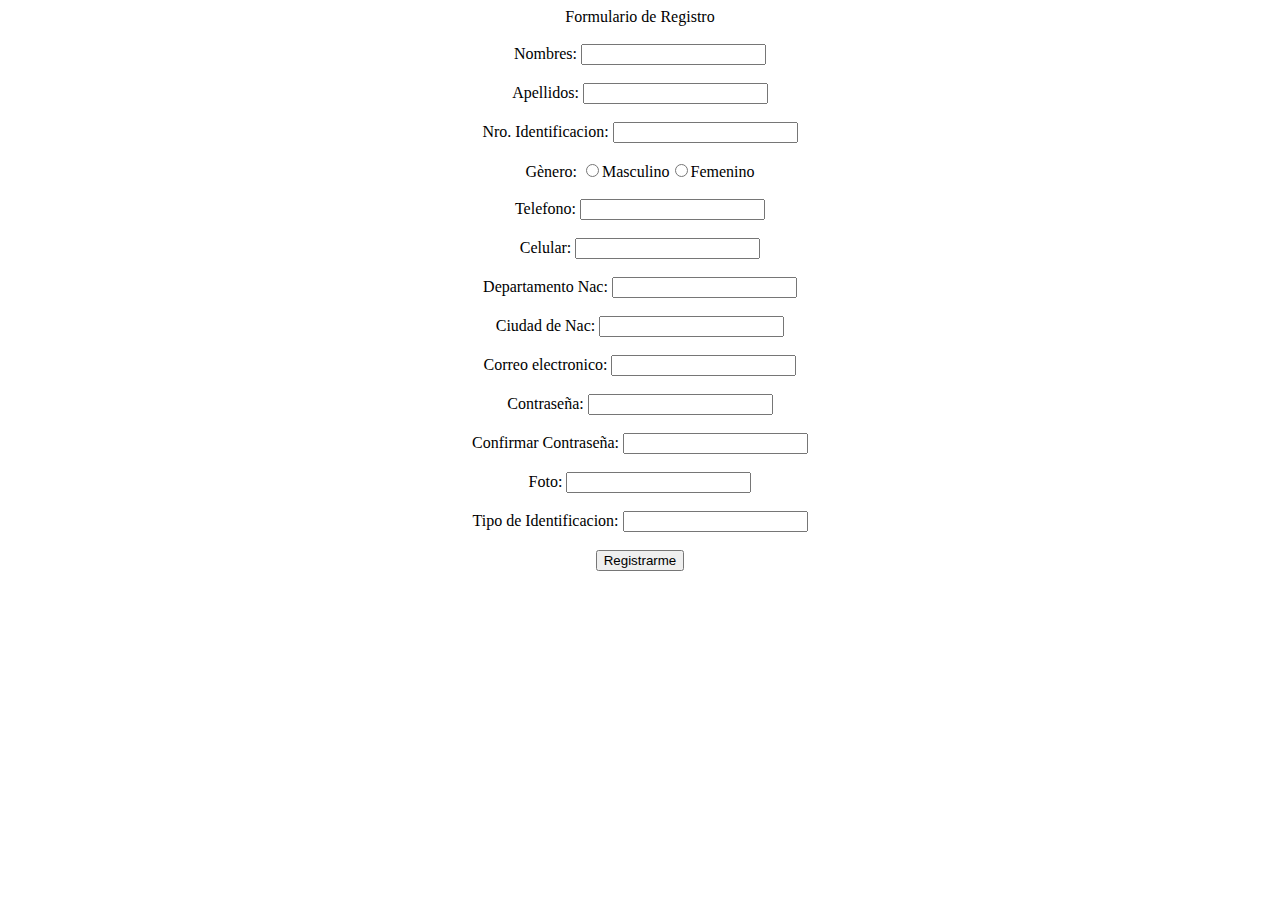
==== signup.html @ 47d25839 "post y get" ====
<!DOCTYPE html>
<html lang="en">
<head>
    <meta charset="UTF-8">
    <meta name="viewport" content="width=device-width, initial-scale=1.0">
    <meta http-equiv="X-UA-Compatible" content="ie=edge">
    <title>Formulario de Registro</title>
</head>
<body>
    <center>
            <form action="">
                <div>
                        <label for="">Formulario de Registro</label><br><br>
                        <label for="">Nombres:</label>  <input type="text" name="names"><br><br>
                        <label for=""> Apellidos: </label><input type="text" name="lastname"><br><br>
                        <label for="">Nro. Identificacion:</label> <input type="text" name="id_number"><br><br>
                        <label for="" >Gènero: </label> <input type="radio" name="male">Masculino<input type="radio" name="femmale">Femenino<br><br>
                         <label for="">Telefono:</label> <input type="text" name="telephone"><br><br>
                         <label for="">Celular: </label> <input type="text" name="phone"><br><br>
                         <label for="">Departamento Nac:</label> <input type="text" name="dpt"><br><br>
                         <label for="">Ciudad de Nac:</label> <input type="text" name="city"><br><br>
                         <label for="">Correo electronico:</label> <input type="text" name="email"><br><br>
                         <label for="">Contraseña:</label> <input type="password" name="pass"><br><br>
                         <label for="">Confirmar Contraseña:</label> <input type="password" name="pass2"><br><br>
                         <label for="">Foto: </label><input type="text" name="photo"><br><br>
                         <label for="">Tipo de Identificacion: </label> <input type="text" name="type_id"><br><br>
                         <input type="submit" value="Registrarme">
                </div>
                   
            </form>
    </center>
    
    
    
</body>
</html>
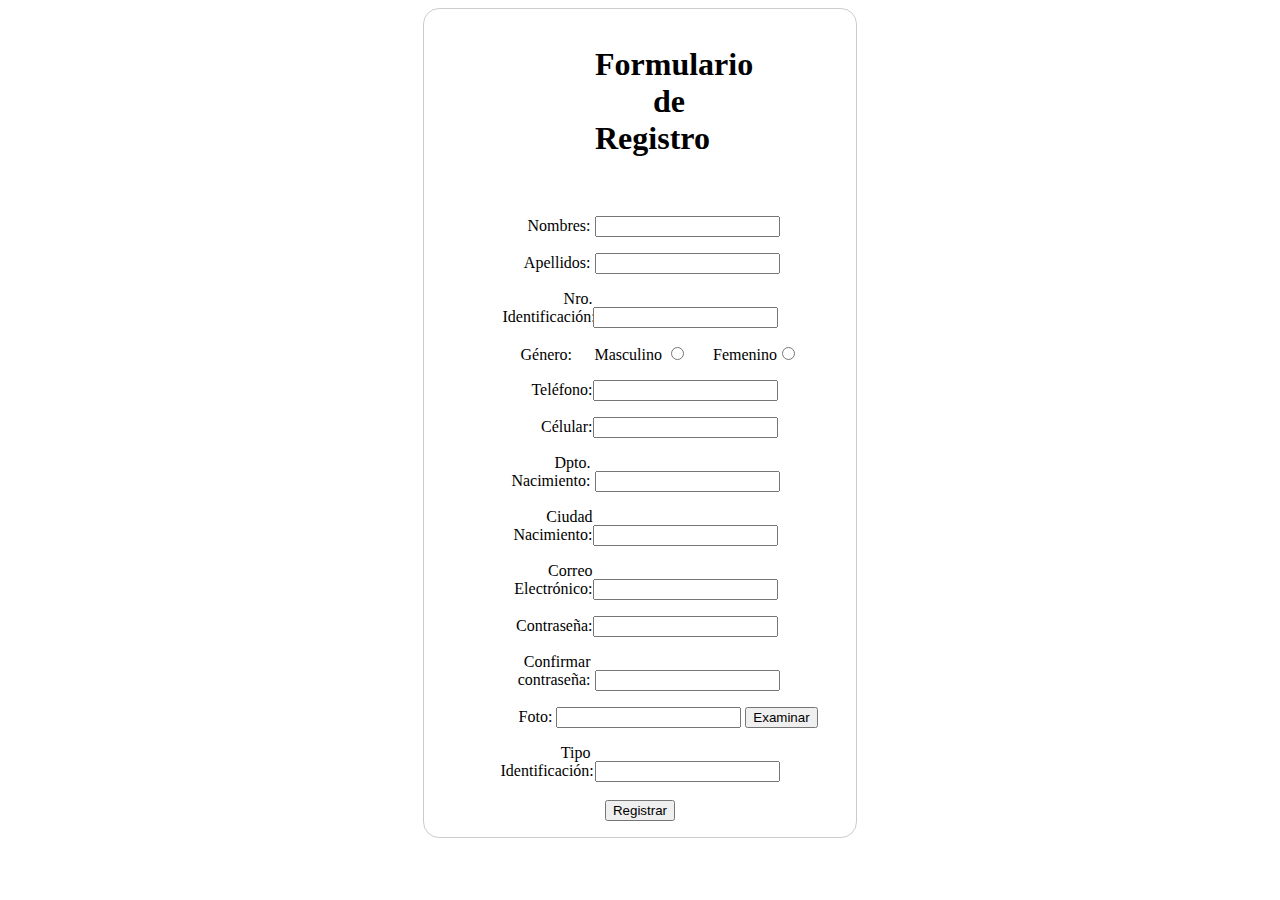
==== commit cc70d063: "new form" ====
--- a/signup.html
+++ b/signup.html
@@ -4,33 +4,62 @@
     <meta charset="UTF-8">
     <meta name="viewport" content="width=device-width, initial-scale=1.0">
     <meta http-equiv="X-UA-Compatible" content="ie=edge">
+    <link rel="stylesheet" href="styles.css">
     <title>Formulario de Registro</title>
 </head>
 <body>
-    <center>
-            <form action="">
+    <form action="#" name="form1" method="POST">
+        <center>
+            <h1>
+                    <b><label for="">Formulario de Registro</label></b> <br><br>
+            </h1>
+                
                 <div>
-                        <label for="">Formulario de Registro</label><br><br>
-                        <label for="">Nombres:</label>  <input type="text" name="names"><br><br>
-                        <label for=""> Apellidos: </label><input type="text" name="lastname"><br><br>
-                        <label for="">Nro. Identificacion:</label> <input type="text" name="id_number"><br><br>
-                        <label for="" >Gènero: </label> <input type="radio" name="male">Masculino<input type="radio" name="femmale">Femenino<br><br>
-                         <label for="">Telefono:</label> <input type="text" name="telephone"><br><br>
-                         <label for="">Celular: </label> <input type="text" name="phone"><br><br>
-                         <label for="">Departamento Nac:</label> <input type="text" name="dpt"><br><br>
-                         <label for="">Ciudad de Nac:</label> <input type="text" name="city"><br><br>
-                         <label for="">Correo electronico:</label> <input type="text" name="email"><br><br>
-                         <label for="">Contraseña:</label> <input type="password" name="pass"><br><br>
-                         <label for="">Confirmar Contraseña:</label> <input type="password" name="pass2"><br><br>
-                         <label for="">Foto: </label><input type="text" name="photo"><br><br>
-                         <label for="">Tipo de Identificacion: </label> <input type="text" name="type_id"><br><br>
-                         <input type="submit" value="Registrarme">
+                    <label for="">Nombres: </label> <input type="text" name="nameuser">
                 </div>
-                   
-            </form>
-    </center>
-    
-    
-    
+                <div>
+                    <label for="">Apellidos: </label> <input type="text" name="lastnameuser">
+                </div>
+                
+                <div>
+                    <label for="">Nro. Identificación: </label><input type="text" name="iduser">
+                </div>
+                
+                <div>
+                    <label for="">Género: </label><label for="">Masculino</label> <input type="radio" name="maleuser"><label for="">Femenino</label><input type="radio" name="femaleuser">
+                </div>
+                <div>
+                    <label for="">Teléfono: </label><input type="text" name="phoneuser">
+                </div>
+                <div>
+                    <label for="">Célular: </label><input type="text" name="phoneuser_2">
+                </div>
+                <div>
+                    <label for="">Dpto. Nacimiento: </label>
+                    <input type="text" name="placebornuser" onkeypress="number">
+                </div>
+                <div>
+                    <label for="">Ciudad Nacimiento: </label><input type="text" name="cityuser">
+                </div>
+                <div>
+                    <label for="">Correo Electrónico: </label><input type="text" name="emailuser">
+                </div>
+                <div>
+                    <label for="">Contraseña: </label><input type="password" name="passuser">
+                </div>
+                <div>
+                    <label for="">Confirmar contraseña: </label> <input type="text" name="passuser_2">
+                </div>
+                <div>
+                    <label for="">Foto: </label> <input type="text" name="photouser"> <input type="submit" value="Examinar">
+                </div>
+                <div>
+                    <label for="">Tipo Identificación: </label> <input type="text" name="type_id"><br><br>
+                </div>
+                
+                <input type="submit" value="Registrar">
+
+        </center>
+    </form>
 </body>
 </html>--- a/styles.css
+++ b/styles.css
@@ -0,0 +1,20 @@
+form {
+    /*solo para centrar el formulario a la pagina*/
+    margin: 0 auto;
+    width: 400px;
+    /*Para ver el borde del formulario*/
+    padding: 1em;
+    border: 1px solid #CCC;
+    border-radius: 1em;
+}
+
+label {
+    /*para asegurarse que todos los labels tienen el mismo tamaño*/
+    display: inline-block;
+    width: 90px;
+    text-align: right;
+}
+
+div+div {
+    margin-top: 1em;
+}
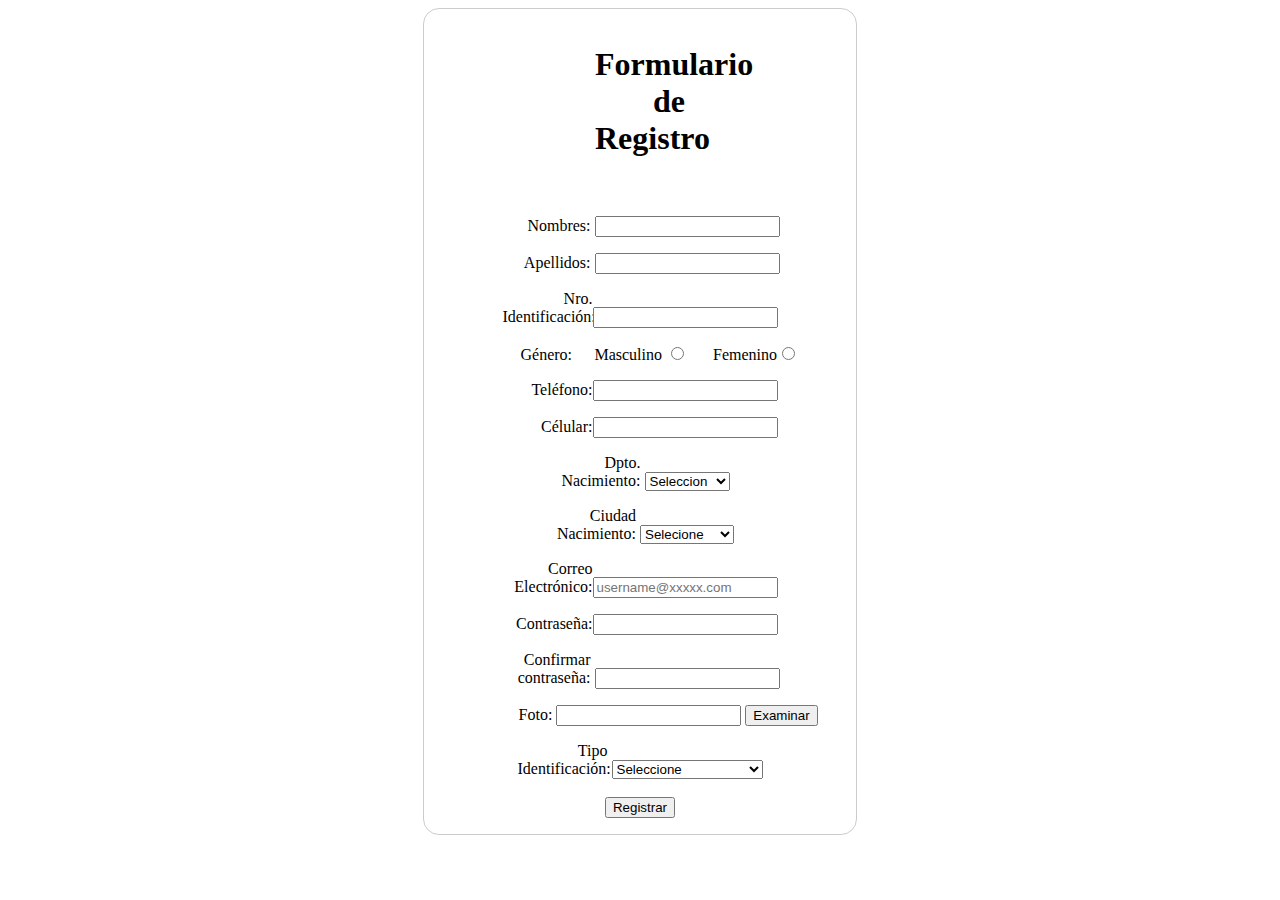
==== commit 2935d3df: "localhost" ====
--- a/signup.html
+++ b/signup.html
@@ -4,6 +4,8 @@
     <meta charset="UTF-8">
     <meta name="viewport" content="width=device-width, initial-scale=1.0">
     <meta http-equiv="X-UA-Compatible" content="ie=edge">
+
+
     <link rel="stylesheet" href="styles.css">
     <title>Formulario de Registro</title>
 </head>
@@ -13,20 +15,21 @@
             <h1>
                     <b><label for="">Formulario de Registro</label></b> <br><br>
             </h1>
-                
                 <div>
-                    <label for="">Nombres: </label> <input type="text" name="nameuser">
+                    <label for="">Nombres: </label>
+                     <input type="text" name="nameuser">
                 </div>
                 <div>
                     <label for="">Apellidos: </label> <input type="text" name="lastnameuser">
                 </div>
                 
                 <div>
-                    <label for="">Nro. Identificación: </label><input type="text" name="iduser">
+                    <label for="">Nro. Identificación: </label><input type="text" name="iduser" pattern="[0-9]´{7,12}" title="Solo se aceptan numeros">
                 </div>
                 
                 <div>
-                    <label for="">Género: </label><label for="">Masculino</label> <input type="radio" name="maleuser"><label for="">Femenino</label><input type="radio" name="femaleuser">
+                    <label for="">Género: </label><label for="">Masculino</label>
+                    <input type="radio" name="maleuser"><label for="">Femenino</label><input type="radio" name="femaleuser">
                 </div>
                 <div>
                     <label for="">Teléfono: </label><input type="text" name="phoneuser">
@@ -36,25 +39,49 @@
                 </div>
                 <div>
                     <label for="">Dpto. Nacimiento: </label>
-                    <input type="text" name="placebornuser" onkeypress="number">
+                    <select name="dpt_born" id="">
+                        <option value="Seleccione">Seleccion</option>
+                        <option value="Seleccione">Amazonas</option>
+                        <option value="Seleccione">Antioquia</option>
+                        <option value="Seleccione">Arauca</option>
+                        <option value="Seleccione">Bolivar</option>
+                        <option value="Seleccione">Boyaca</option>
+                        <option value="Seleccione">Caldas</option>
+                        <option value="Seleccione">Nariño</option>
+                        <option value="Seleccione">Putumayo</option>
+                    </select>
                 </div>
                 <div>
-                    <label for="">Ciudad Nacimiento: </label><input type="text" name="cityuser">
+                    <label for="">Ciudad Nacimiento: </label>
+                    <select name="ciudad" id="">
+                        <option value="">Selecione</option>
+                        <option value="">Barranquilla</option>
+                        <option value="">Bogota</option>
+                        <option value="">Pasto</option>
+                        <option value="">Cali</option>
+                        <option value="">Tunja</option>
+                    </select>
                 </div>
                 <div>
-                    <label for="">Correo Electrónico: </label><input type="text" name="emailuser">
+                    <label for="">Correo Electrónico: </label><input type="text" name="emailuser" placeholder="username@xxxxx.com" pattern="[a-z]{0,10}" title="Solo minusculas">
                 </div>
                 <div>
-                    <label for="">Contraseña: </label><input type="password" name="passuser">
+                    <label for="">Contraseña: </label><input type="password" name="passuser" minlength="8" maxlength="12">
                 </div>
                 <div>
-                    <label for="">Confirmar contraseña: </label> <input type="text" name="passuser_2">
+                    <label for="">Confirmar contraseña: </label> <input type="password" name="passuser_2"  minlength="8" maxlength="12">
                 </div>
                 <div>
                     <label for="">Foto: </label> <input type="text" name="photouser"> <input type="submit" value="Examinar">
                 </div>
                 <div>
-                    <label for="">Tipo Identificación: </label> <input type="text" name="type_id"><br><br>
+                    <label for="">Tipo Identificación: </label>
+                    <select name="" id="">
+                        <option value="">Seleccione</option>
+                        <option value="">Cedula de ciudadania</option>
+                        <option value="">Tarjeta de Identidad</option>
+                        <option value="">Cedula de Extranjeria</option>
+                    </select><br><br>
                 </div>
                 
                 <input type="submit" value="Registrar">
--- a/styles.css
+++ b/styles.css
@@ -18,3 +18,7 @@
 div+div {
     margin-top: 1em;
 }
+
+input:invalid {
+    background: red;
+}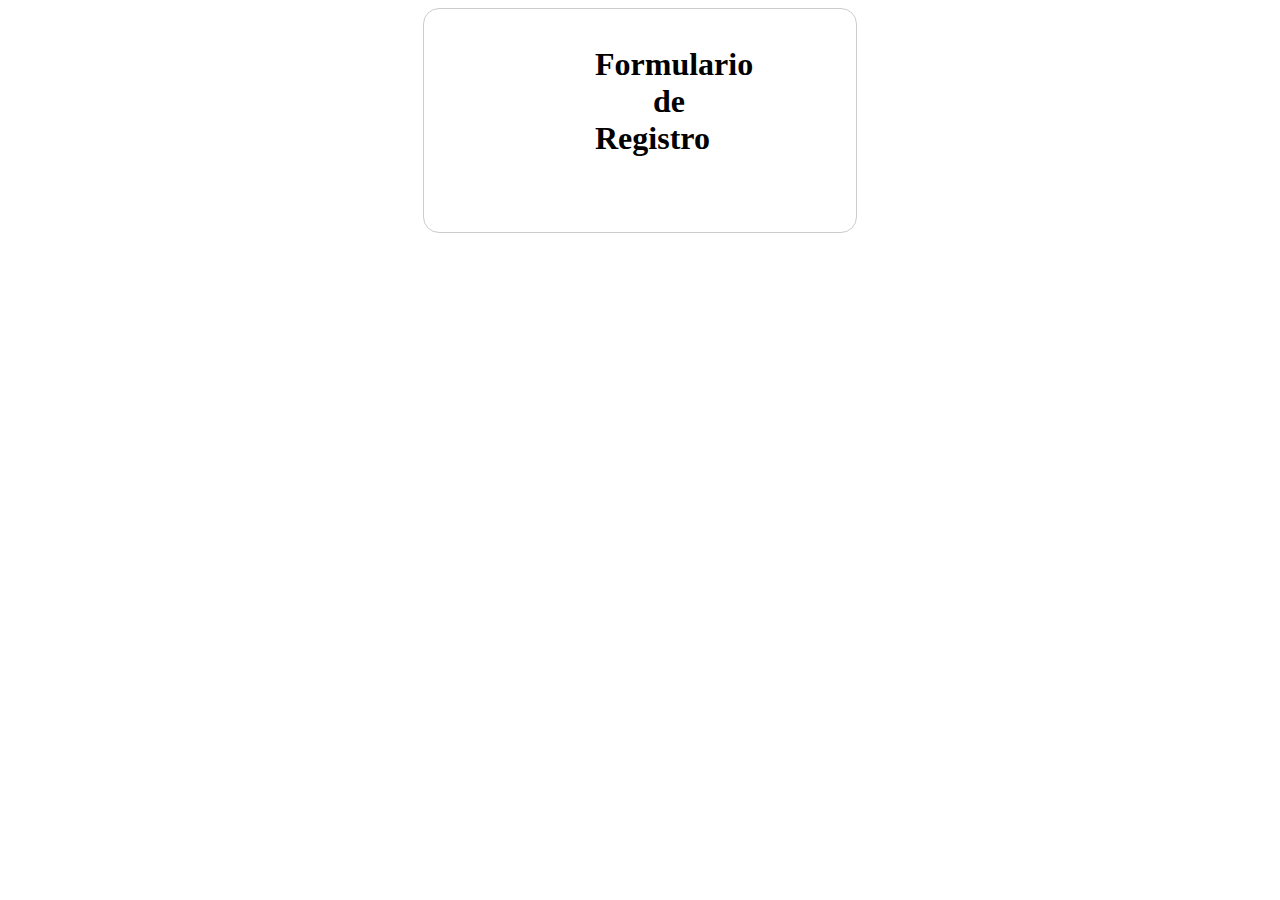
==== commit b9f8816a: "nuevo documento" ====
--- a/signup.html
+++ b/signup.html
@@ -15,77 +15,7 @@
             <h1>
                     <b><label for="">Formulario de Registro</label></b> <br><br>
             </h1>
-                <div>
-                    <label for="">Nombres: </label>
-                     <input type="text" name="nameuser">
-                </div>
-                <div>
-                    <label for="">Apellidos: </label> <input type="text" name="lastnameuser">
-                </div>
                 
-                <div>
-                    <label for="">Nro. Identificación: </label><input type="text" name="iduser" pattern="[0-9]´{7,12}" title="Solo se aceptan numeros">
-                </div>
-                
-                <div>
-                    <label for="">Género: </label><label for="">Masculino</label>
-                    <input type="radio" name="maleuser"><label for="">Femenino</label><input type="radio" name="femaleuser">
-                </div>
-                <div>
-                    <label for="">Teléfono: </label><input type="text" name="phoneuser">
-                </div>
-                <div>
-                    <label for="">Célular: </label><input type="text" name="phoneuser_2">
-                </div>
-                <div>
-                    <label for="">Dpto. Nacimiento: </label>
-                    <select name="dpt_born" id="">
-                        <option value="Seleccione">Seleccion</option>
-                        <option value="Seleccione">Amazonas</option>
-                        <option value="Seleccione">Antioquia</option>
-                        <option value="Seleccione">Arauca</option>
-                        <option value="Seleccione">Bolivar</option>
-                        <option value="Seleccione">Boyaca</option>
-                        <option value="Seleccione">Caldas</option>
-                        <option value="Seleccione">Nariño</option>
-                        <option value="Seleccione">Putumayo</option>
-                    </select>
-                </div>
-                <div>
-                    <label for="">Ciudad Nacimiento: </label>
-                    <select name="ciudad" id="">
-                        <option value="">Selecione</option>
-                        <option value="">Barranquilla</option>
-                        <option value="">Bogota</option>
-                        <option value="">Pasto</option>
-                        <option value="">Cali</option>
-                        <option value="">Tunja</option>
-                    </select>
-                </div>
-                <div>
-                    <label for="">Correo Electrónico: </label><input type="text" name="emailuser" placeholder="username@xxxxx.com" pattern="[a-z]{0,10}" title="Solo minusculas">
-                </div>
-                <div>
-                    <label for="">Contraseña: </label><input type="password" name="passuser" minlength="8" maxlength="12">
-                </div>
-                <div>
-                    <label for="">Confirmar contraseña: </label> <input type="password" name="passuser_2"  minlength="8" maxlength="12">
-                </div>
-                <div>
-                    <label for="">Foto: </label> <input type="text" name="photouser"> <input type="submit" value="Examinar">
-                </div>
-                <div>
-                    <label for="">Tipo Identificación: </label>
-                    <select name="" id="">
-                        <option value="">Seleccione</option>
-                        <option value="">Cedula de ciudadania</option>
-                        <option value="">Tarjeta de Identidad</option>
-                        <option value="">Cedula de Extranjeria</option>
-                    </select><br><br>
-                </div>
-                
-                <input type="submit" value="Registrar">
-
         </center>
     </form>
 </body>
